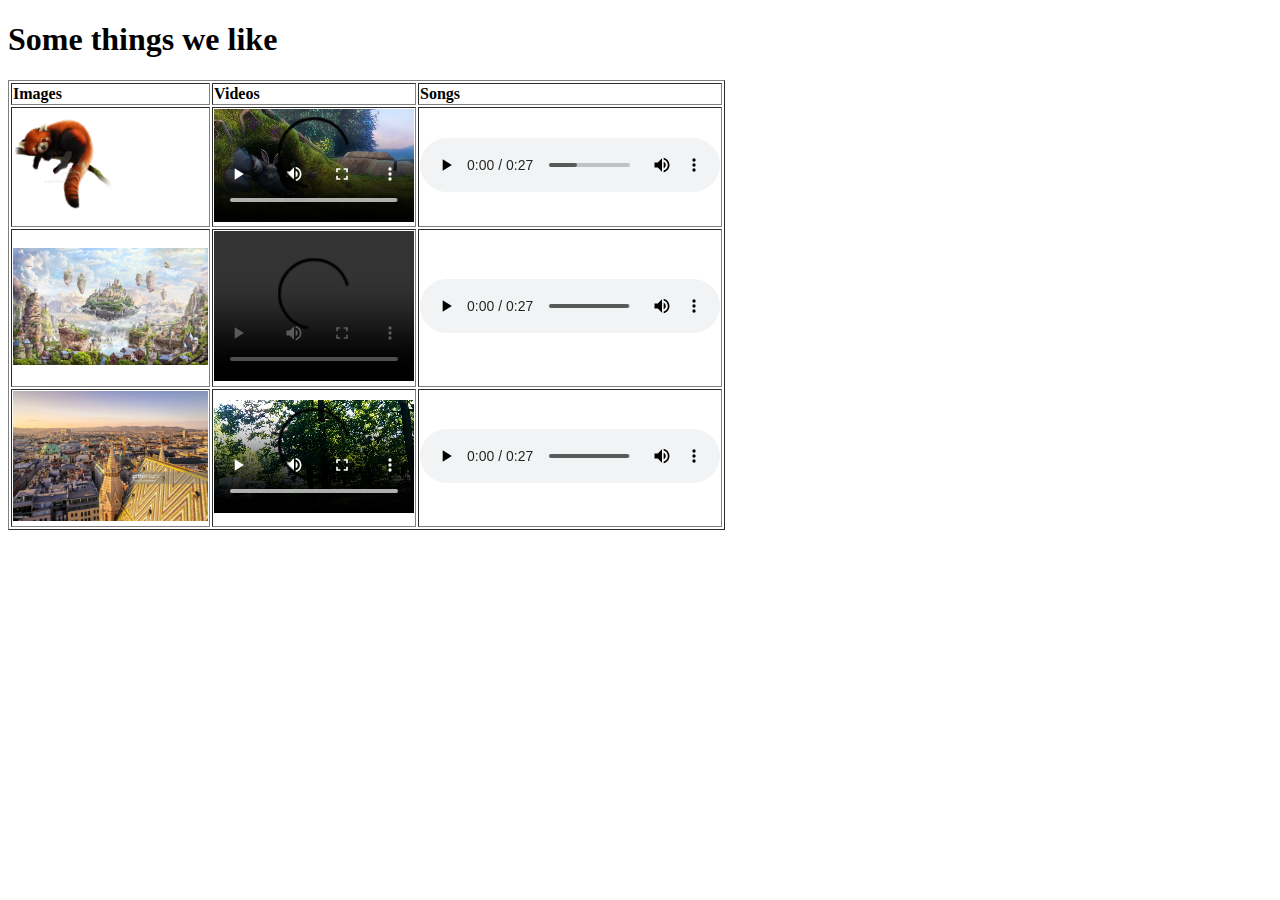
==== index.html @ 84e91ca5 "htmlday2" ====
<!DOCTYPE html>
<html lang="en">
<head>
    <meta charset="UTF-8">
    <meta http-equiv="X-UA-Compatible" content="IE=edge">
    <meta name="viewport" content="width=device-width, initial-scale=1.0">
    <title>Document</title>
   
      
</head>
<body>
<h1>Some things we like</h1>

    <table border="1">
        <tr>
          <td><b>Images</b></td>
          <td><b>Videos</b></td>
          <td><b>Songs</b></td>
    
        </tr>
        <tr>
          <td><img src="img1.png" width="100"></td>
          <td><video src="Video1.mp4" width="200" controls></video></td>
          <td><audio src="audio1.mp3"controls></audio></td>

        </tr>
        <tr>
          <td><img src="img2.jpg" width="195"></td>
          <td><video src="Video2.mp4" width="200" controls></video></td>
          <td><audio src="audio2.mp3" controls></audio></td>
        </tr>
    </tr>
    <tr>
      <td><img src="img3.jpg" width="195"</td>
      <td><video src="Video3.mp4" width="200"controls></video></td>
      <td><audio src="audio3.mp3"controls></audio></td>
    </tr>
      </table>
    
</body>
</html>
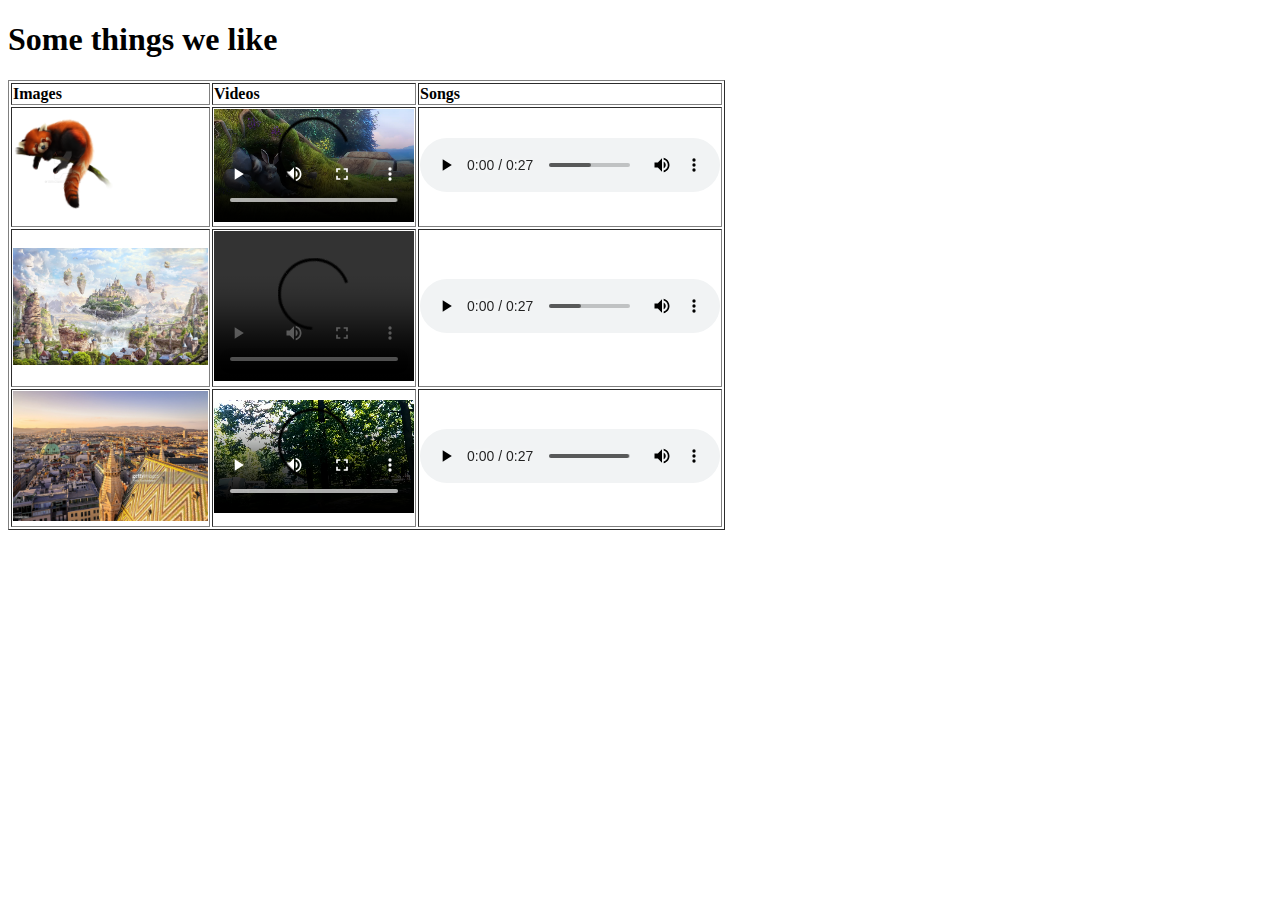
==== commit e5405f39: "Moved Media to a folder" ====
--- a/index.html
+++ b/index.html
@@ -19,21 +19,21 @@
     
         </tr>
         <tr>
-          <td><img src="img1.png" width="100"></td>
-          <td><video src="Video1.mp4" width="200" controls></video></td>
-          <td><audio src="audio1.mp3"controls></audio></td>
+          <td><img src="multimedia/img1.png" width="100"></td>
+          <td><video src="multimedia/Video1.mp4" width="200" controls></video></td>
+          <td><audio src="multimedia/audio1.mp3"controls></audio></td>
 
         </tr>
         <tr>
-          <td><img src="img2.jpg" width="195"></td>
-          <td><video src="Video2.mp4" width="200" controls></video></td>
-          <td><audio src="audio2.mp3" controls></audio></td>
+          <td><img src="multimedia/img2.jpg" width="195"></td>
+          <td><video src="multimedia/Video2.mp4" width="200" controls></video></td>
+          <td><audio src="multimedia/audio2.mp3" controls></audio></td>
         </tr>
     </tr>
     <tr>
-      <td><img src="img3.jpg" width="195"</td>
-      <td><video src="Video3.mp4" width="200"controls></video></td>
-      <td><audio src="audio3.mp3"controls></audio></td>
+      <td><img src="multimedia/img3.jpg" width="195"</td>
+      <td><video src="multimedia/Video3.mp4" width="200"controls></video></td>
+      <td><audio src="multimedia/audio3.mp3"controls></audio></td>
     </tr>
       </table>
     
